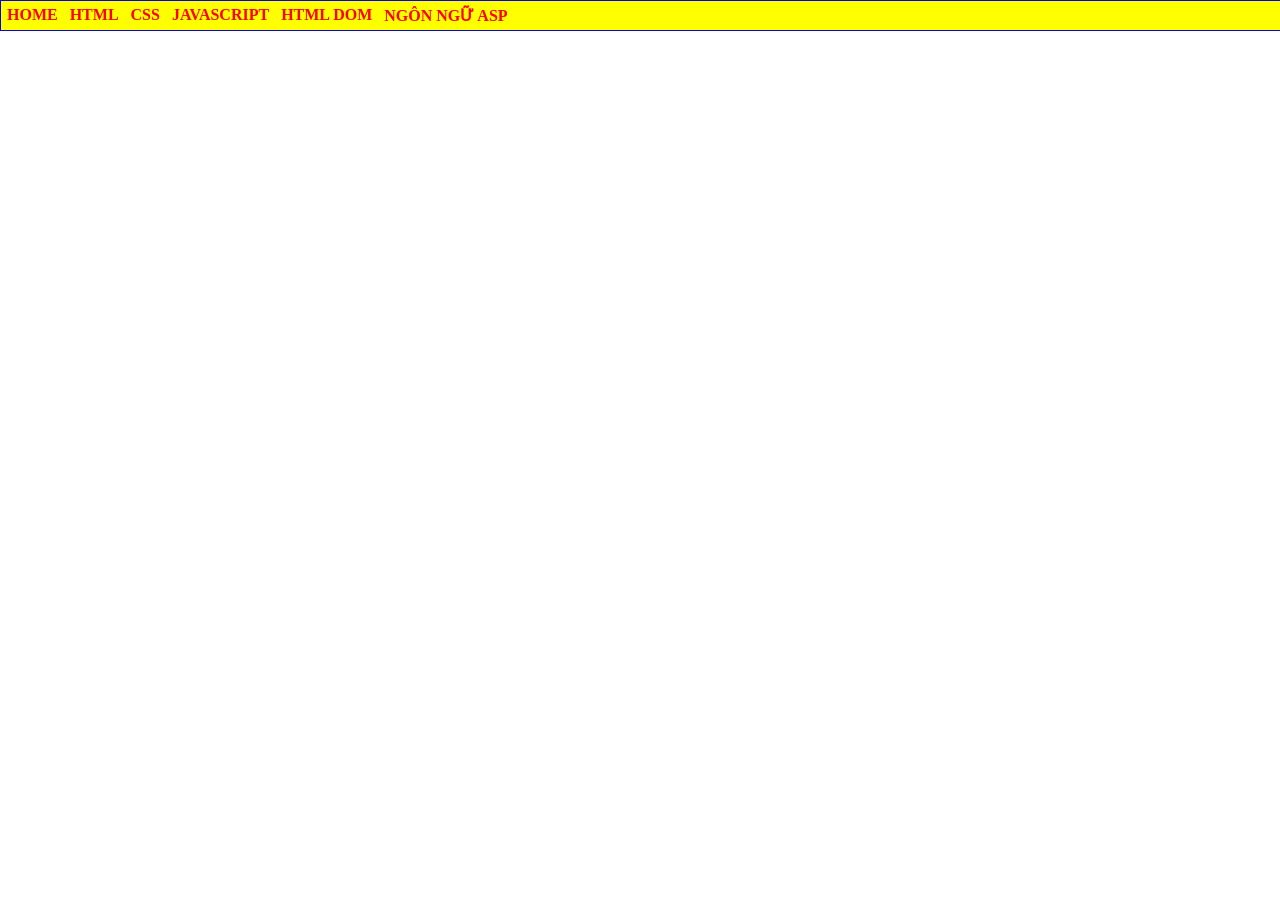
==== home.html @ 9cb44051 "Add files via upload" ====
<html>
    <head>
       <title>Võ Nguyễn Khánh Huyền-K244161787</title>
       <style>
        @import url(css/main.css);
       </style>
    </head>
    <body>
        <div id="container">  
<ul>
<li> <a href="#">HOME</a></li>
<li> <a href="#">HTML</a></li>
<li> <a href="#">CSS</a>
    <ul>
     <li> <a href="#">CSS CĂN BẢN</a></li>
     <li> <a href="#">GIAO DIỆN VỚI CSS</a></li>
     <li> <a href="#">CSS NÂNG CAO</a></li>
 </ul>
</li>
<li> <a href="#">JAVASCRIPT</a>
 <ul>
     <li> <a href="#">LESSON 01</a></li>
     <li> <a href="#">LESSON 02</a></li>
     <li> <a href="#">LESSON 03</a></li>
 </ul>
</li>
<li> <a href="#">HTML DOM</a></li>
<li> <a href="#">NGÔN NGỮ ASP</a></li>


</ul>

</div>

       
    </body>
</html>
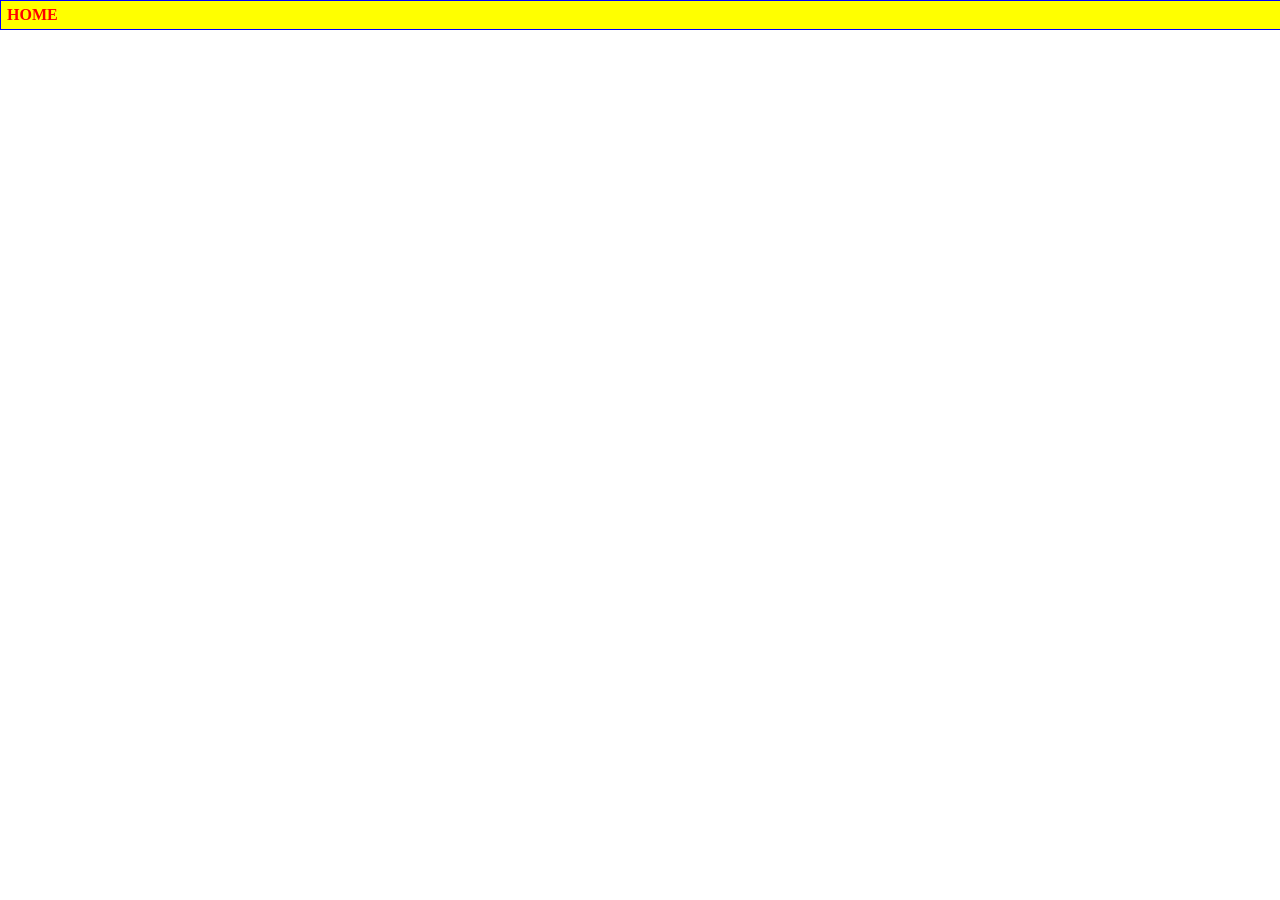
==== commit cd6db6d7: "Add files via upload" ====
--- a/home.html
+++ b/home.html
@@ -8,30 +8,4 @@
     <body>
         <div id="container">  
 <ul>
-<li> <a href="#">HOME</a></li>
-<li> <a href="#">HTML</a></li>
-<li> <a href="#">CSS</a>
-    <ul>
-     <li> <a href="#">CSS CĂN BẢN</a></li>
-     <li> <a href="#">GIAO DIỆN VỚI CSS</a></li>
-     <li> <a href="#">CSS NÂNG CAO</a></li>
- </ul>
-</li>
-<li> <a href="#">JAVASCRIPT</a>
- <ul>
-     <li> <a href="#">LESSON 01</a></li>
-     <li> <a href="#">LESSON 02</a></li>
-     <li> <a href="#">LESSON 03</a></li>
- </ul>
-</li>
-<li> <a href="#">HTML DOM</a></li>
-<li> <a href="#">NGÔN NGỮ ASP</a></li>
-
-
-</ul>
-
-</div>
-
-       
-    </body>
-</html>+<li> <a href="Võ Nguyễn Khánh Huyền - DA intern/Võ Nguyễn Khánh Huyền - DA intern.html">HOME</a></li>
